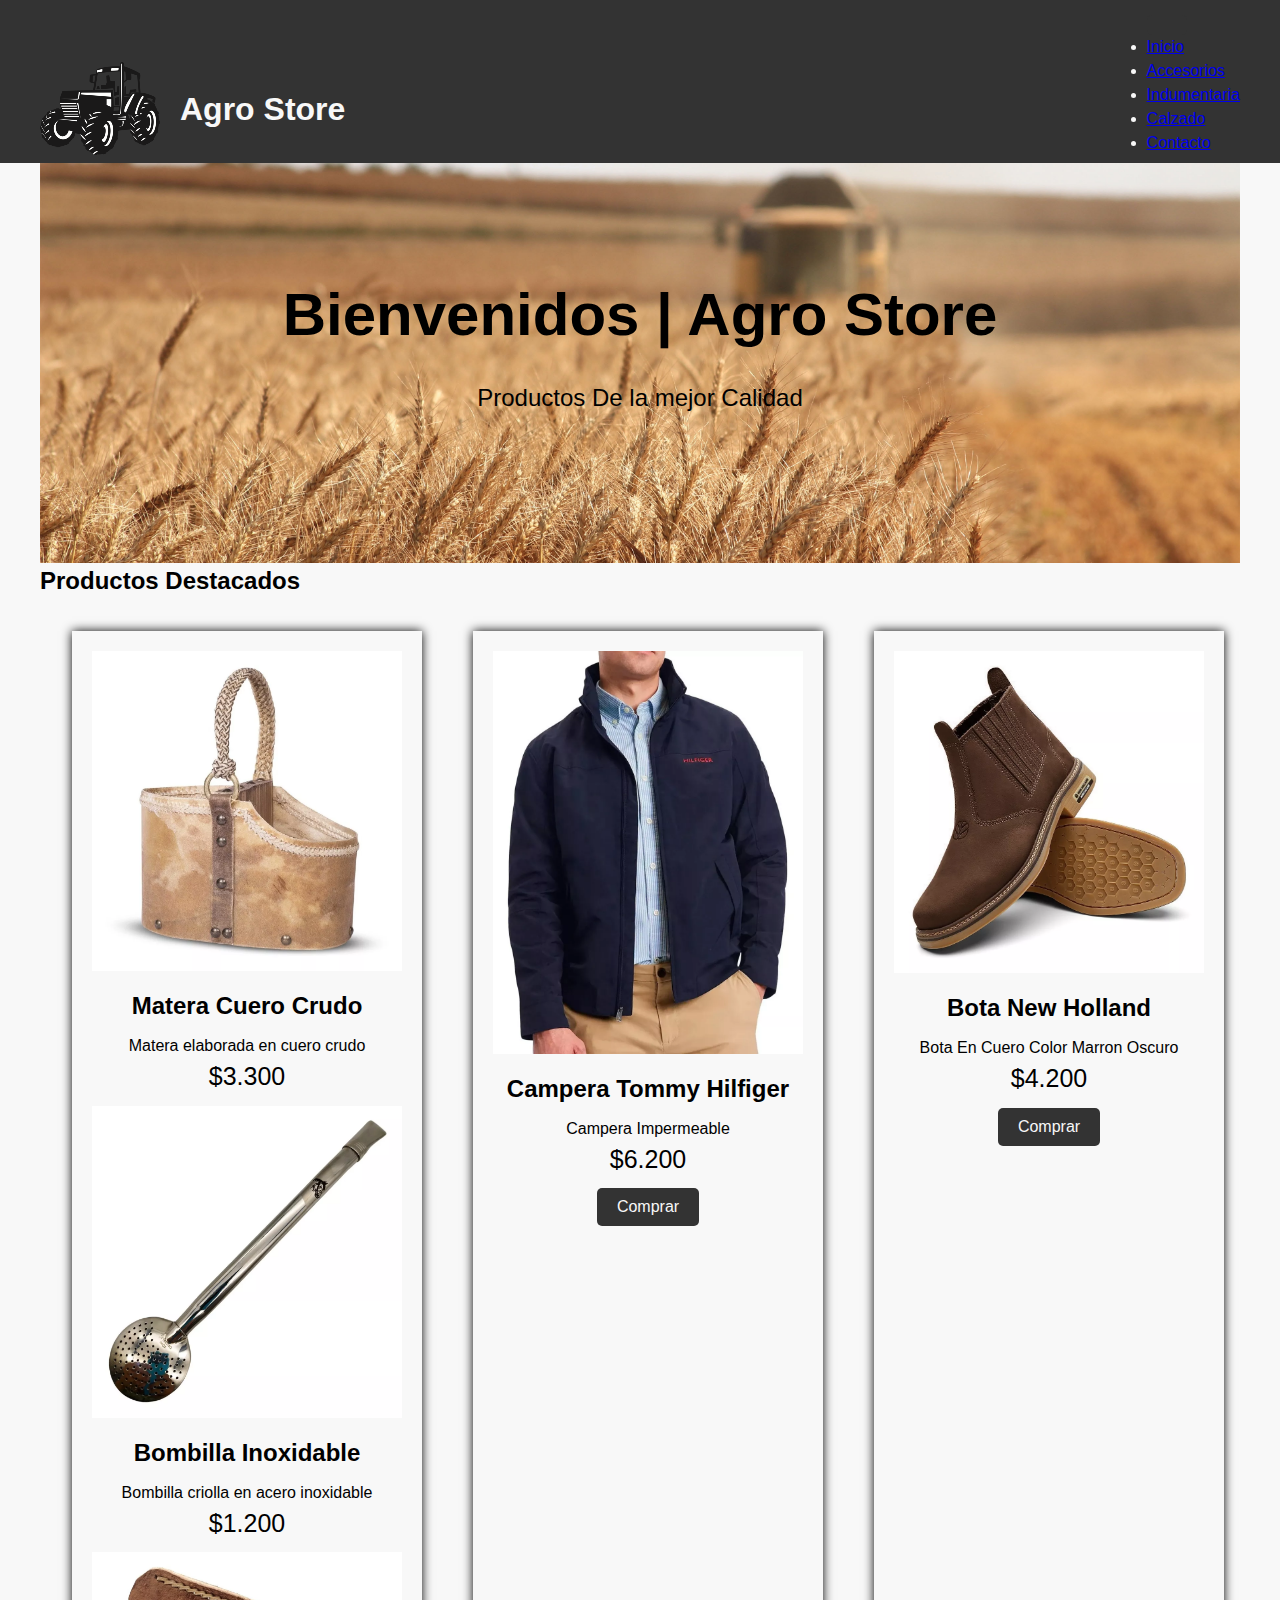
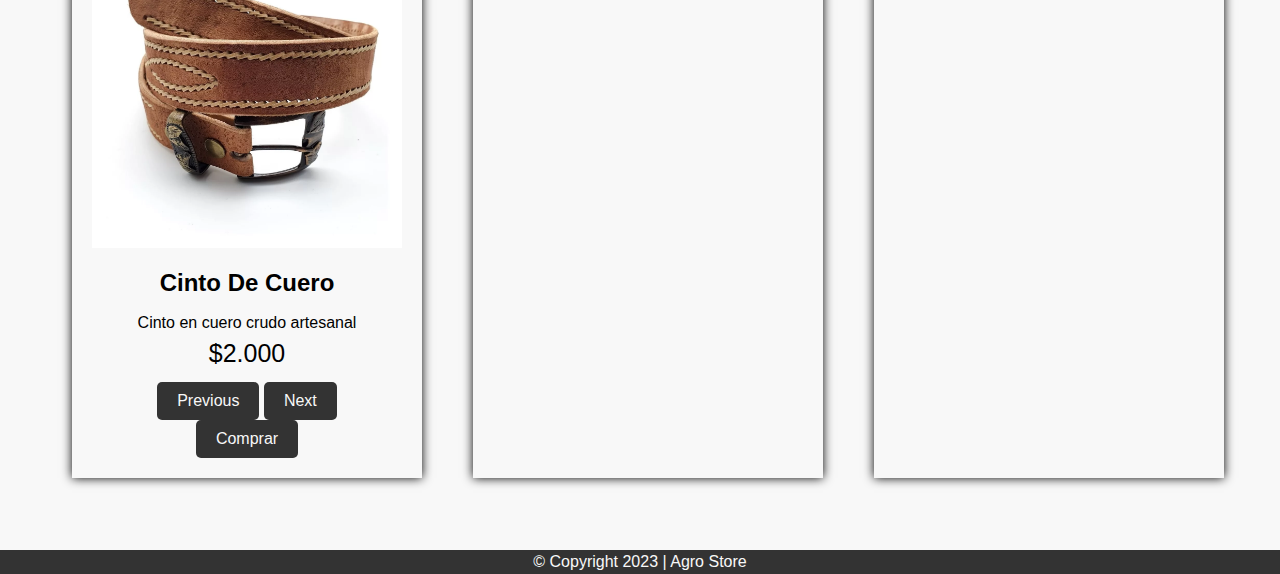
==== index.html @ 87bcb735 "trabajo terminado" ====
<!DOCTYPE html>
<html lang="en">
<head>
  <meta charset="UTF-8">
  <meta http-equiv="X-UA-Compatible" content="IE=edge">
  <meta name="viewport" content="width=device-width, initial-scale=1.0">
  <link href="https://cdn.jsdelivr.net/npm/bootstrap@5.3.0-alpha3/dist/css/bootstrap.min.css" rel="stylesheet" integrity="sha384-KK94CHFLLe+nY2dmCWGMq91rCGa5gtU4mk92HdvYe+M/SXH301p5ILy+dN9+nJOZ" crossorigin="anonymous">
  <title>Agro Store</title>
    <link rel="stylesheet" href="css/main.css">
  </head>
    <body>
    <header>
      
      <!-- Titulo y Logo -->

  <div class="header-container">
      <div class="logo">
      <img src="img/pngwing.com.png" alt="Logo de la empresa">
      <div class="logo-titulo">
      <h1>Agro Store</h1>
    </div>
  </div>    
     
      <!-- Barra de informacion -->
 
    <div class="row">
      <nav class="navbar navbar-expand-lg col-8 nav-color">
          <div class="container-fluid ">
              <button class="navbar-toggler" type="button" data-bs-toggle="collapse" data-bs-target="#navbarSupportedContent" aria-controls="navbarSupportedContent" aria-expanded="false" aria-label="Toggle navigation">
                  <span class="navbar-toggler-icon"></span>
              </button>
              <div class="collapse navbar-collapse" id="navbarSupportedContent">
                  <ul class="navbar-nav me-auto mb-2 mb-lg-0">
                      <li class="nav-item">
                          <a class="nav-link text-light" href="index.html">Inicio</a>
                      </li>
                      <li class="nav-item">
                          <a class="nav-link text-light" href="pages/Accesorios.html">Accesorios</a>
                      </li>
                      <li class="nav-item">
                          <a class="nav-link text-light" href="pages/Indumentaria.html">Indumentaria</a>
                      </li>
                      <li class="nav-item">
                          <a class="nav-link text-light" href="pages/Calzado.html">Calzado</a>
                      </li>
                      <li class="nav-item">
                          <a class="nav-link text-light" href="pages/Contacto.html">Contacto</a>
                      </li>
                  </ul>
              </div>
          </div>
      </nav>
  </div>
    </header>
    </body>
  </div>
    <!-- productos con imagen -->

    <main>
      <section class="hero">
        <div class="hero-container">
          <h1>Bienvenidos | Agro Store</h1>
          <p>Productos De la mejor Calidad</p>
        </div>
      </section>
      <div class="destacados">
        <h2>Productos Destacados</h2>
      </div>
        <div class="productos-destacados">
          <div class="product">
            <div id="carouselExample" class="carousel slide">
              <div class="carousel-inner">
                <div class="carousel-item active">
                  <img src="img/matera cuero crudo.png" class="d-block w-100" alt="Matera Cuero Crudo">                
                  <h2>Matera Cuero Crudo</h2>
                  <p class="Descripción">Matera elaborada en cuero crudo</p>
                  <p class="Precio">$3.300</p>
                </div>
                <div class="carousel-item">
                  <img src="img/Bombilla inox.png" class="d-block w-100" alt="Bombilla En Alpaca">               
                  <h2>Bombilla Inoxidable</h2>
                  <p class="Descripción">Bombilla criolla en acero inoxidable</p>
                  <p class="Precio">$1.200</p>
                </div>
                <div class="carousel-item">
                  <img src="img/Cinto de cuero.png" class="d-block w-100" alt="Cinto en Cuero Crudo">
                  <h2>Cinto De Cuero</h2>
                  <p class="Descripción">Cinto en cuero crudo artesanal</p>
                  <p class="Precio">$2.000</p>
                </div>
              </div>
              <button class="carousel-control-prev" type="button" data-bs-target="#carouselExample" data-bs-slide="prev">
                <span class="carousel-control-prev-icon" aria-hidden="true"></span>
                <span class="visually-hidden">Previous</span>
              </button>
              <button class="carousel-control-next" type="button" data-bs-target="#carouselExample" data-bs-slide="next">
                <span class="carousel-control-next-icon" aria-hidden="true"></span>
                <span class="visually-hidden">Next</span>
              </button>
            </div>
              <button type="button" class="btn btn-outline-success">Comprar</button>
          </div>
          <div class="product">
              <img src="img/campera tommy.png" alt="Campera Tommy Hilfiger">
              <h2>Campera Tommy Hilfiger</h2>
              <p class="Descripción">Campera Impermeable</p>
              <p class="Precio">$6.200</p>
              <button type="button" class="btn btn-outline-success">Comprar</button>
          </div>
          <div class="product">
            <img src="img/bota Nh.PNG" alt="Bota New Holland">
            <h2>Bota New Holland</h2>
            <p class="Descripción">Bota En Cuero Color Marron Oscuro</p>
            <p class="Precio">$4.200</p>
            <button type="button" class="btn btn-outline-success ">Comprar</button>
          </div>
      
    
      
    </main>
    
    <script src="https://cdn.jsdelivr.net/npm/bootstrap@5.3.0-alpha3/dist/js/bootstrap.bundle.min.js" integrity="sha384-ENjdO4Dr2bkBIFxQpeoTz1HIcje39Wm4jDKdf19U8gI4ddQ3GYNS7NTKfAdVQSZe" crossorigin="anonymous"></script>

    <!-- pie de pagina -->
     
    <footer>
      <div class="copy">© Copyright 2023 | Agro Store</div>
    </footer>
    </html>
---- css/main.css ----
/* Reset */
* {
  margin: 0;
  padding: 0;
  box-sizing: border-box; }

main, .header-container {
  margin: 0 auto;
  display: flex;
  justify-content: space-between;
  align-items: flex-end;
  max-width: 1200px; }

body, .imgc {
  font-family: Arial, Helvetica, sans-serif;
  font-size: 16px;
  line-height: 1.5;
  background-color: #f8f8f8; }

button {
  background-color: #333;
  color: #f8f8f8;
  border: none;
  padding: 10px 20px;
  font-size: 16px;
  cursor: pointer;
  transition: background-color 0.3s ease;
  border-radius: 5px 5px 5px; }

input,
textarea {
  padding: 10px;
  font-size: 16px;
  border: none;
  border-radius: 5px;
  margin-bottom: 20px; }

.hero {
  background-image: url("../img/meric-tuna-CE1OvMrZumQ-unsplash.jpg");
  background-size: cover;
  background-position: center; }

.imgc {
  background-image: url(../img/fondo.jpg);
  background-size: cover;
  background-position: center; }

/* Contacto */
main {
  max-width: 1200px;
  flex-wrap: wrap; }

header {
  background-color: #333;
  color: #f8f8f8;
  padding: 8px; }

.logo {
  display: flex;
  justify-content: center;
  align-items: center; }

.logo-titulo {
  margin-left: 20px;
  height: auto; }

.productos-destacados {
  display: grid;
  padding: 5rem; }

.product-container {
  display: grid;
  padding: 5rem; }

.product {
  width: 350px;
  background-color: #f8f8f8;
  margin-bottom: 40px;
  padding: 20px;
  box-shadow: 0 0 10px black;
  text-align: center; }

.product img {
  max-width: 100%; }

.product h2 {
  font-size: 24px;
  margin-bottom: 10px;
  margin-top: 10px; }

.Descripcion {
  font-size: 14px;
  margin-bottom: 10px;
  color: black; }

.Precio {
  font-size: 25px;
  margin-bottom: 10px; }

.mainc {
  display: flex;
  justify-content: center;
  align-items: center;
  height: 100vh; }

.Contacto {
  background-color: #f8f8f8;
  padding: 40px;
  border-radius: 10px;
  box-shadow: 0 0 10px #333;
  max-width: 600px; }

form {
  display: flex;
  flex-direction: column; }

label {
  font-size: 20px;
  margin-bottom: 10px; }

.hero {
  width: 1500px;
  height: 400px;
  padding: 0;
  display: flex;
  justify-content: center;
  align-items: center; }

.hero-container {
  display: grid;
  padding: 5rem;
  color: black; }

.hero h1 {
  display: flex;
  justify-content: center;
  align-items: center;
  font-size: 60px;
  margin-bottom: 20px; }

.hero p {
  display: flex;
  justify-content: center;
  align-items: center;
  font-size: 24px;
  margin-bottom: 40px; }

.mainc {
  display: flex;
  justify-content: center;
  align-items: center;
  height: 100vh; }

footer {
  background-color: #333;
  color: #f8f8f8;
  display: flex;
  justify-content: center;
  align-items: center; }

@media screen and (min-width: 850px) {
  .product-container {
    grid-template-columns: repeat(2, 1fr);
    row-gap: 5px;
    column-gap: 20px; }
  .productos-destacados {
    grid-template-columns: repeat(2, 1fr);
    row-gap: 5px;
    column-gap: 20px; } }

@media screen and (min-width: 1024px) {
  .product-container {
    grid-template-columns: repeat(3, 1fr);
    row-gap: 5px;
    column-gap: 20px; }
  .productos-destacados {
    grid-template-columns: 400px 400px 400px;
    column-gap: 1px;
    padding: 2rem; } }
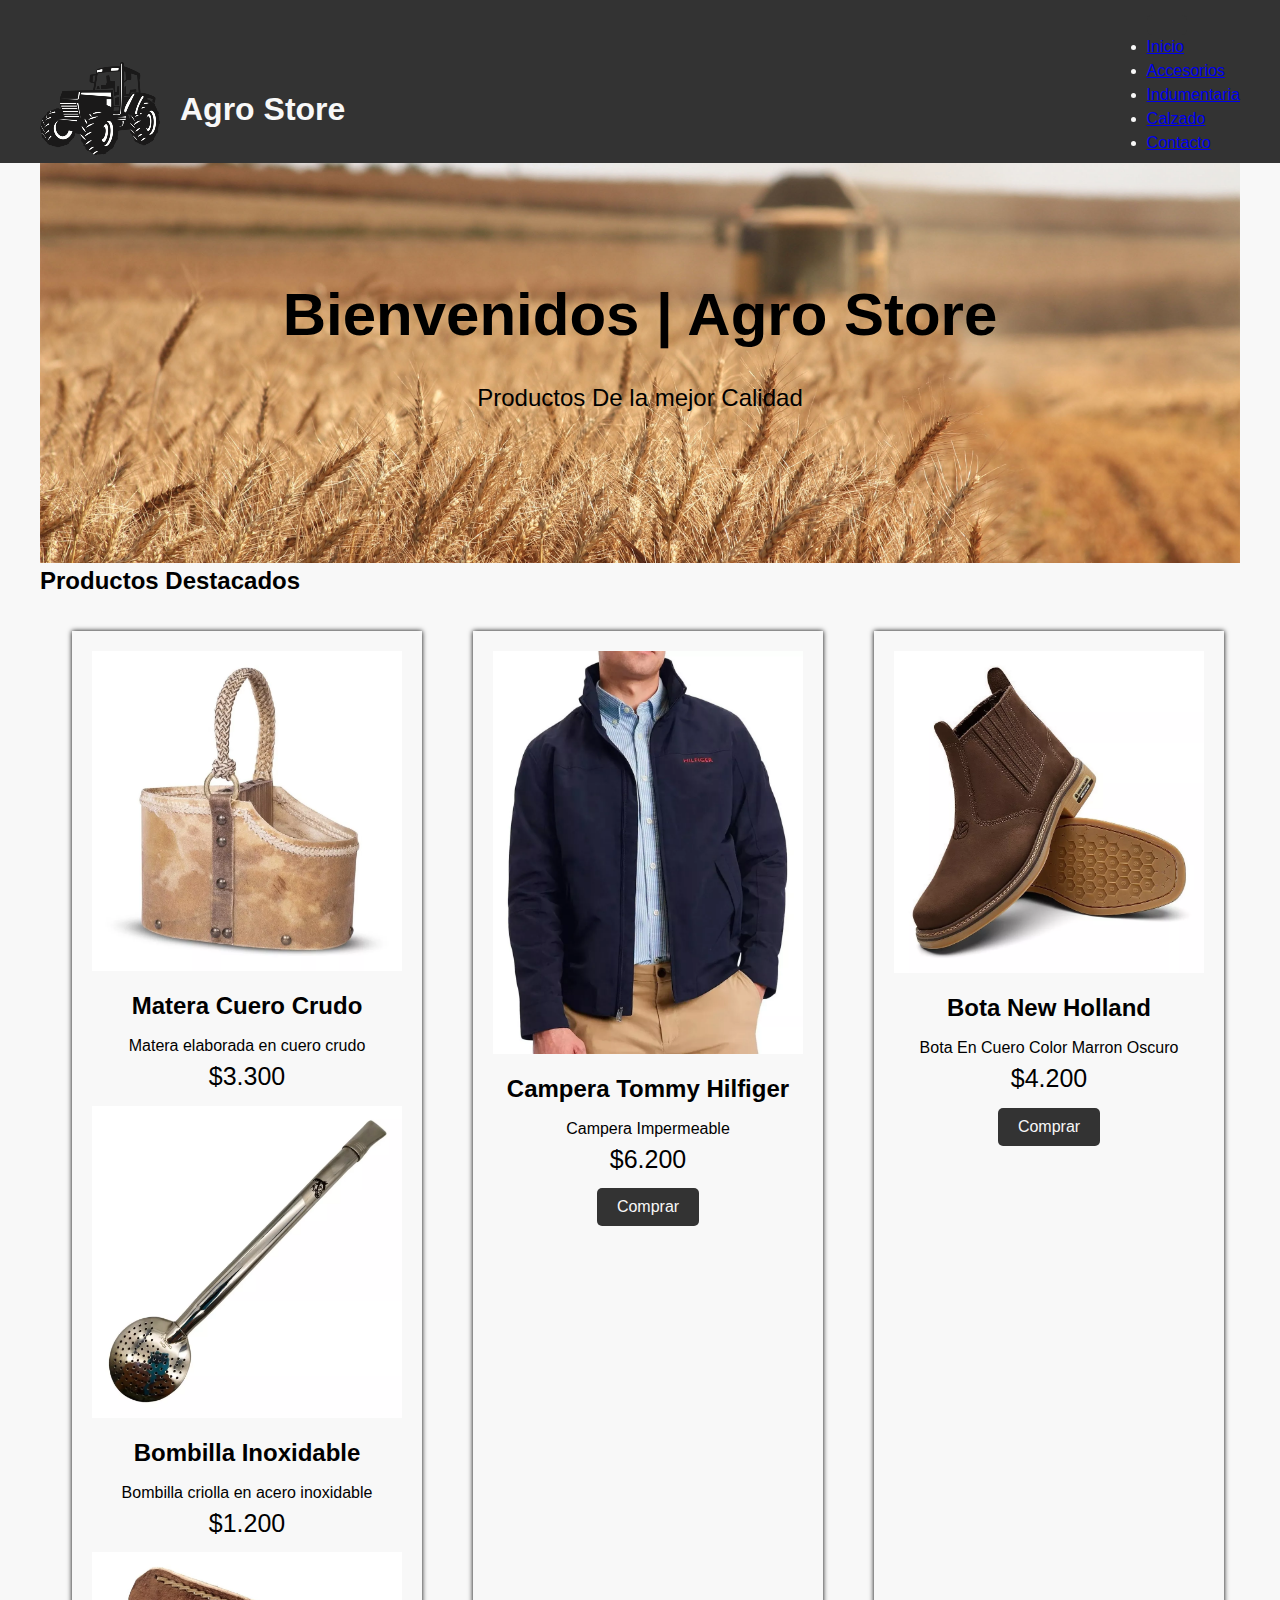
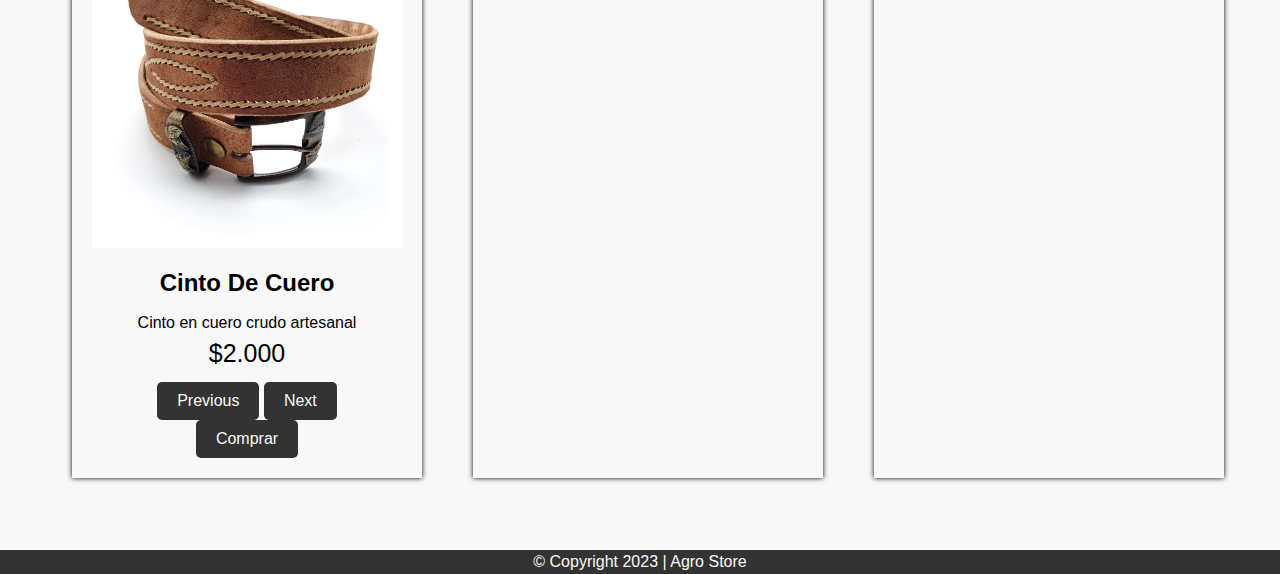
==== commit 2f3e4972: "ultima entrega" ====
--- a/index.html
+++ b/index.html
@@ -52,7 +52,7 @@
       </nav>
   </div>
     </header>
-    </body>
+    
   </div>
     <!-- productos con imagen -->
 
@@ -126,4 +126,5 @@
     <footer>
       <div class="copy">© Copyright 2023 | Agro Store</div>
     </footer>
+    </body>
     </html>
--- a/css/main.css
+++ b/css/main.css
@@ -35,25 +35,26 @@
   border-radius: 5px;
   margin-bottom: 20px; }
 
-.hero {
-  background-image: url("../img/meric-tuna-CE1OvMrZumQ-unsplash.jpg");
-  background-size: cover;
-  background-position: center; }
-
 .imgc {
   background-image: url(../img/fondo.jpg);
   background-size: cover;
   background-position: center; }
 
-/* Contacto */
 main {
   max-width: 1200px;
   flex-wrap: wrap; }
 
+form {
+  display: flex;
+  flex-direction: column; }
+
 header {
   background-color: #333;
   color: #f8f8f8;
-  padding: 8px; }
+  padding: 8px;
+  max-width: "";
+  margin-top: "";
+  height: ""; }
 
 .logo {
   display: flex;
@@ -77,16 +78,22 @@
   background-color: #f8f8f8;
   margin-bottom: 40px;
   padding: 20px;
-  box-shadow: 0 0 10px black;
+  box-shadow: 0 0 5px black;
   text-align: center; }
 
 .product img {
-  max-width: 100%; }
+  padding: "";
+  max-width: 100%;
+  margin-top: "";
+  height: ""; }
 
 .product h2 {
   font-size: 24px;
   margin-bottom: 10px;
-  margin-top: 10px; }
+  padding: "";
+  max-width: "";
+  margin-top: 10px;
+  height: ""; }
 
 .Descripcion {
   font-size: 14px;
@@ -101,18 +108,17 @@
   display: flex;
   justify-content: center;
   align-items: center;
+  padding: "";
+  max-width: "";
+  margin-top: "";
   height: 100vh; }
 
 .Contacto {
   background-color: #f8f8f8;
   padding: 40px;
   border-radius: 10px;
-  box-shadow: 0 0 10px #333;
+  box-shadow: 0px 0px 10px #333;
   max-width: 600px; }
-
-form {
-  display: flex;
-  flex-direction: column; }
 
 label {
   font-size: 20px;
@@ -124,7 +130,10 @@
   padding: 0;
   display: flex;
   justify-content: center;
-  align-items: center; }
+  align-items: center;
+  background-image: url("../img/meric-tuna-CE1OvMrZumQ-unsplash.jpg");
+  background-size: cover;
+  background-position: center; }
 
 .hero-container {
   display: grid;
@@ -149,6 +158,9 @@
   display: flex;
   justify-content: center;
   align-items: center;
+  padding: "";
+  max-width: "";
+  margin-top: "";
   height: 100vh; }
 
 footer {
